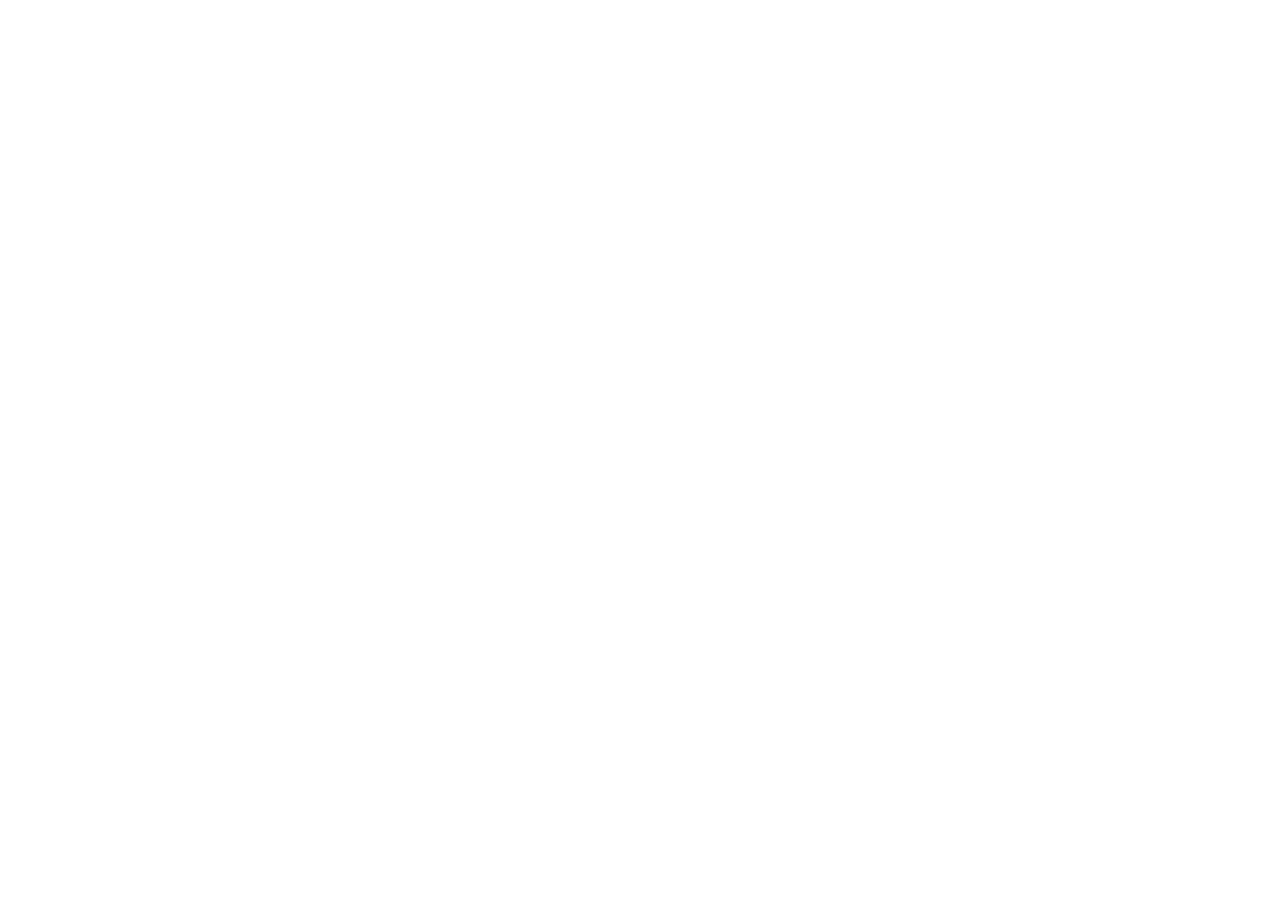
==== challenge-10/index.html @ fd1ca3ef "update" ====
<!DOCTYPE html>
<html lang="en">
<head>
    <meta charset="UTF-8">
    <meta name="viewport" content="width=device-width, initial-scale=1.0">
    <link rel="stylesheet" href="styles.css"> 
    <title>Document</title>
</head>
<body>
    
</body>
</html>
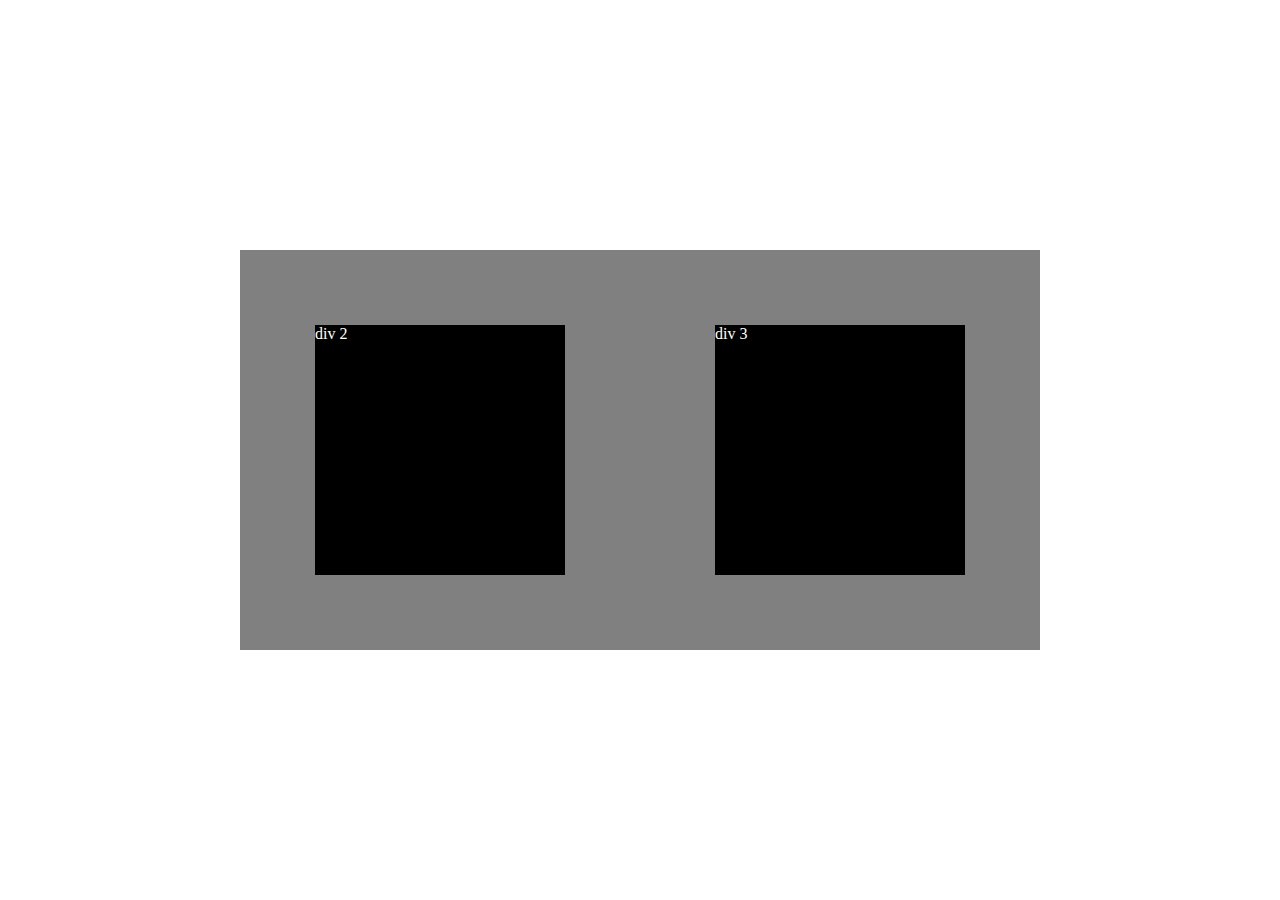
==== commit 5e7f0253: "update" ====
--- a/challenge-10/index.html
+++ b/challenge-10/index.html
@@ -7,6 +7,17 @@
     <title>Document</title>
 </head>
 <body>
+
+    <div class="main">
+        <div class="div1">
+            <div class="innerdiv">
+                <p>div 2</p>
+            </div>
+            <div class="innerdiv">
+                <p>div 3</p>
+            </div>
+        </div>
+    </div>
     
 </body>
 </html>--- a/challenge-10/styles.css
+++ b/challenge-10/styles.css
@@ -0,0 +1,28 @@
+*{
+    padding: 0px;
+    margin: 0px;
+}
+
+.main{
+    height: 100vh;
+    width: 100vw;
+    display: flex;
+    justify-content: center;
+    align-items: center;
+}
+
+.div1{
+    display: flex;
+    justify-content: space-around;
+    align-items: center;
+    height: 400px;
+    width: 800px;
+    background-color: grey;
+    color: white;
+}
+
+.innerdiv{
+    height: 250px;
+    width: 250px;
+    background-color: black;
+}